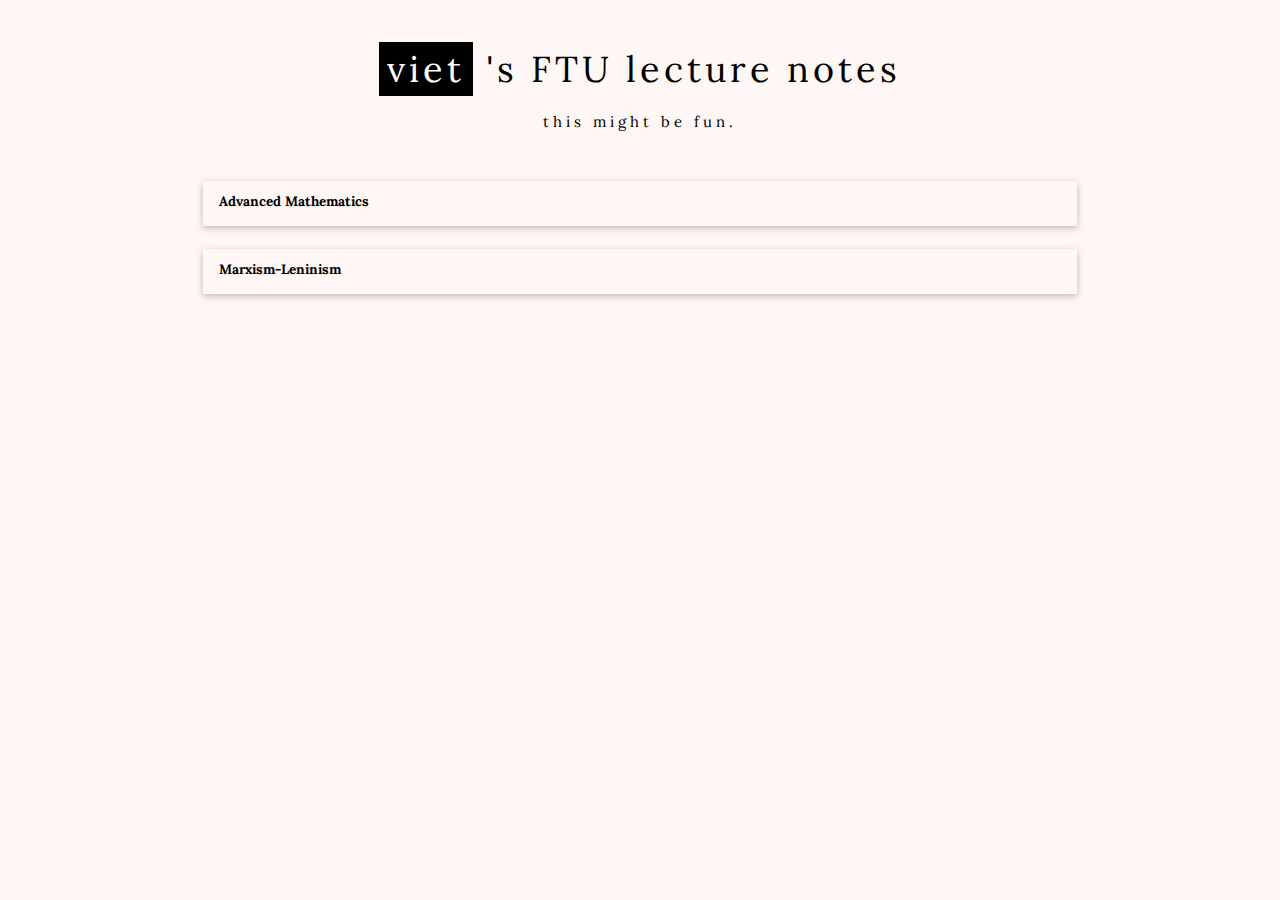
==== index.html @ 39f998e6 "imported files from local" ====
<!DOCTYPE html>
<html lang="en">
    <head>
        <meta charset="utf-8">
        <meta name="viewport" content="width=device-width, initial-scale=1">
        <link rel="stylesheet" href="styles.css">
        <link rel="stylesheet" href="w3.css">
        <title>Viet's FTU Lecture Notes</title>
    </head>
    <body>
        <header class="w3-container w3-center w3-wide w3-padding-32">
            <div class="header">
                <h1><span class='w3-tag'>viet</span> 's FTU lecture notes</h1>
                <p>this might be fun.</p>
            </div>
        </header>
        <main class="w3-container w3-margin-bottom">
            <!--first blog-->
            <div class="w3-card w3-hover-shadow w3-container subject"><a href='' target="_blank"> <!--Add link here-->
                <h3>Advanced Mathematics</h3>
                <p class="w3-justify"></p>
            </div>
            <br>
            <!--second blog-->
            <div class="w3-card w3-hover-shadow w3-container subject"><a href='' target="_blank">
                <h3>Marxism-Leninism</h3>
                <p class="w3-justify"></p>
        </main>
    </body>
</html>
---- styles.css ----
@import url('https://fonts.googleapis.com/css2?family=Lora:ital,wght@0,400;0,600;1,400;1,600&display=swap');

html{
    scroll-behavior: smooth;
    font-family: 'Lora', serif;
}

body{
    background-color: #fff7f5;
}

body h1, p{
    font-family: 'Lora', serif;
}


a{
    text-decoration: none;
}

.subject{
    margin-left:15%;
    margin-right: 15%;
}

.subject h3{
    font-family: 'Lora', serif;
    font-size: 90%;
    font-weight: bold;
}

a:active{
    transition: ease-in-out;
}
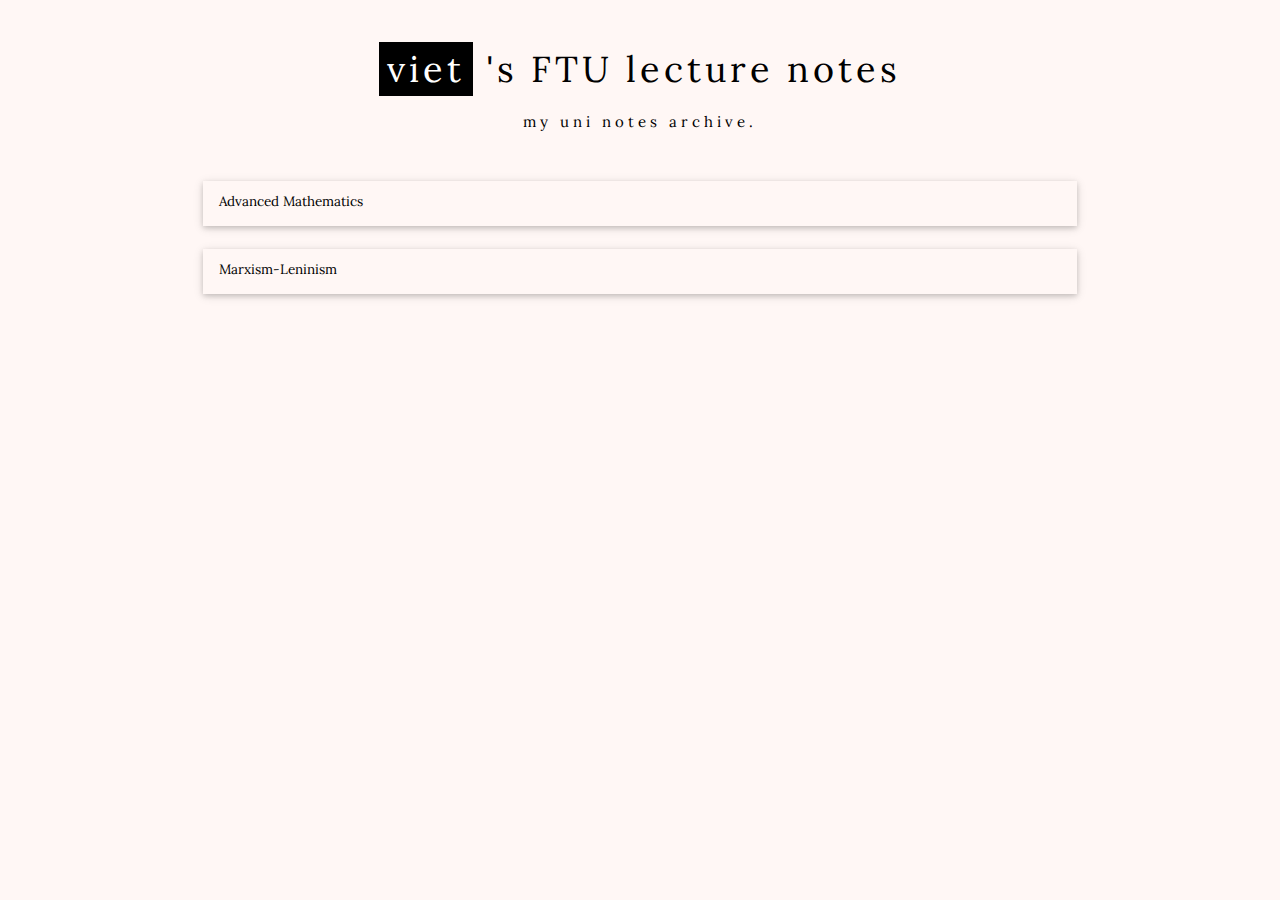
==== commit 361a58e4: "added new files from vscode" ====
--- a/index.html
+++ b/index.html
@@ -11,18 +11,18 @@
         <header class="w3-container w3-center w3-wide w3-padding-32">
             <div class="header">
                 <h1><span class='w3-tag'>viet</span> 's FTU lecture notes</h1>
-                <p>this might be fun.</p>
+                <p>my uni notes archive.</p>
             </div>
         </header>
         <main class="w3-container w3-margin-bottom">
             <!--first blog-->
-            <div class="w3-card w3-hover-shadow w3-container subject"><a href='' target="_blank"> <!--Add link here-->
+            <div class="w3-card w3-hover-shadow w3-container subject"><a href="/subjects/advanced-maths/advanced-maths-main.html" target="_blank"> <!--Add link here-->
                 <h3>Advanced Mathematics</h3>
                 <p class="w3-justify"></p>
             </div>
             <br>
             <!--second blog-->
-            <div class="w3-card w3-hover-shadow w3-container subject"><a href='' target="_blank">
+            <div class="w3-card w3-hover-shadow w3-container subject"><a href="/subjects/marxism-leninism/marxism-leninism-main.html" target="_blank">
                 <h3>Marxism-Leninism</h3>
                 <p class="w3-justify"></p>
         </main>
--- a/styles.css
+++ b/styles.css
@@ -21,12 +21,12 @@
 .subject{
     margin-left:15%;
     margin-right: 15%;
+    display: block;
 }
 
 .subject h3{
     font-family: 'Lora', serif;
     font-size: 90%;
-    font-weight: bold;
 }
 
 a:active{
